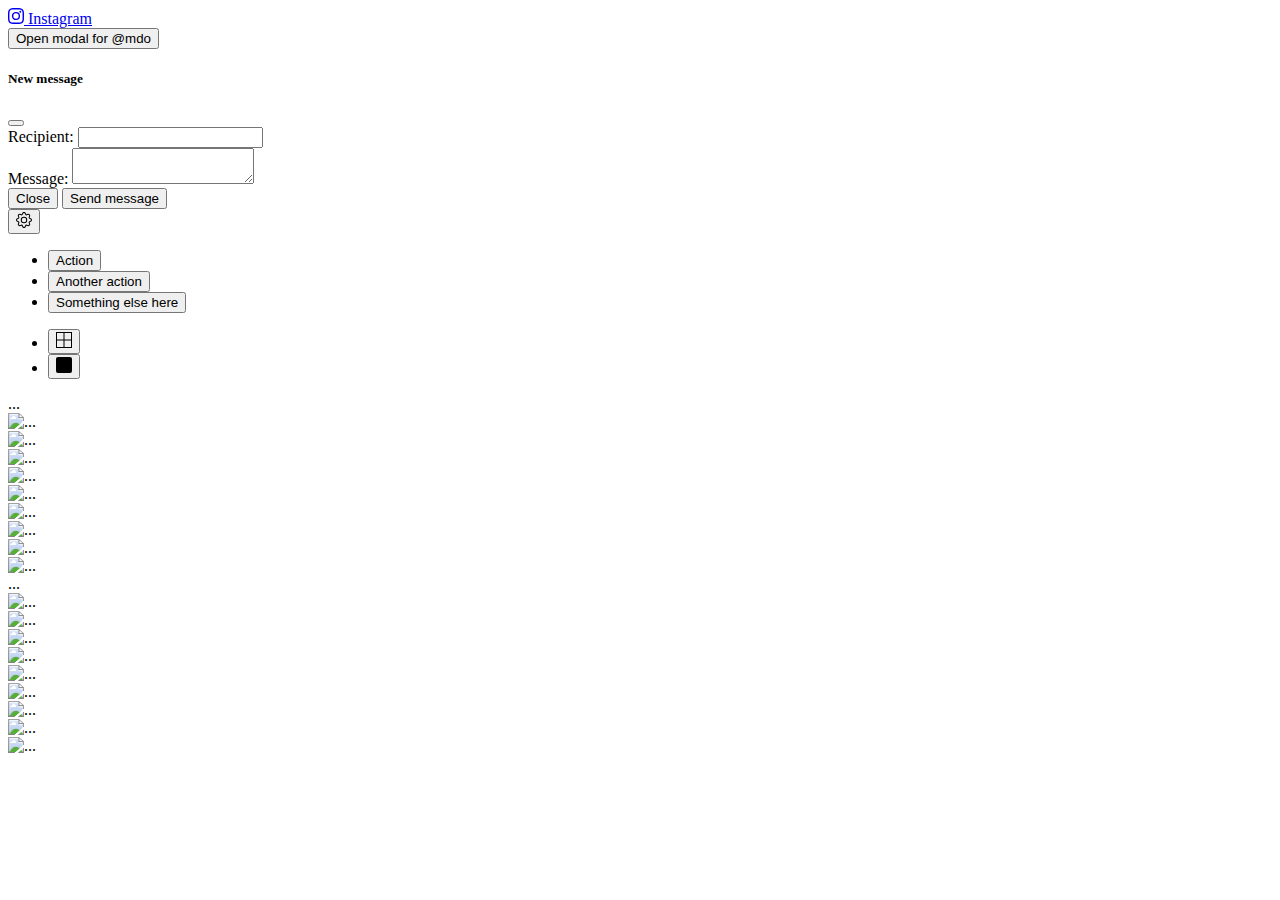
==== index.html @ 898f1be2 "proyecto" ====
<!DOCTYPE html>
<html lang="en">
<head>
    <meta charset="UTF-8">
    <meta http-equiv="X-UA-Compatible" content="IE=edge">
    <meta name="viewport" content="width=device-width, initial-scale=1.0">
    <link href="https://cdn.jsdelivr.net/npm/bootstrap@5.0.2/dist/css/bootstrap.min.css" rel="stylesheet" integrity="sha384-EVSTQN3/azprG1Anm3QDgpJLIm9Nao0Yz1ztcQTwFspd3yD65VohhpuuCOmLASjC" crossorigin="anonymous">
    <title>Document</title>
</head>
<body>
    <!-- cabezera del proyecto -->
    <nav class="navbar navbar-light bg-light">
      <div class="container-fluid">
        <a class="navbar-brand" href="#">
          <svg xmlns="http://www.w3.org/2000/svg" width="16" height="16" fill="currentColor" class="bi bi-instagram" viewBox="0 0 16 16">
            <path d="M8 0C5.829 0 5.556.01 4.703.048 3.85.088 3.269.222 2.76.42a3.917 3.917 0 0 0-1.417.923A3.927 3.927 0 0 0 .42 2.76C.222 3.268.087 3.85.048 4.7.01 5.555 0 5.827 0 8.001c0 2.172.01 2.444.048 3.297.04.852.174 1.433.372 1.942.205.526.478.972.923 1.417.444.445.89.719 1.416.923.51.198 1.09.333 1.942.372C5.555 15.99 5.827 16 8 16s2.444-.01 3.298-.048c.851-.04 1.434-.174 1.943-.372a3.916 3.916 0 0 0 1.416-.923c.445-.445.718-.891.923-1.417.197-.509.332-1.09.372-1.942C15.99 10.445 16 10.173 16 8s-.01-2.445-.048-3.299c-.04-.851-.175-1.433-.372-1.941a3.926 3.926 0 0 0-.923-1.417A3.911 3.911 0 0 0 13.24.42c-.51-.198-1.092-.333-1.943-.372C10.443.01 10.172 0 7.998 0h.003zm-.717 1.442h.718c2.136 0 2.389.007 3.232.046.78.035 1.204.166 1.486.275.373.145.64.319.92.599.28.28.453.546.598.92.11.281.24.705.275 1.485.039.843.047 1.096.047 3.231s-.008 2.389-.047 3.232c-.035.78-.166 1.203-.275 1.485a2.47 2.47 0 0 1-.599.919c-.28.28-.546.453-.92.598-.28.11-.704.24-1.485.276-.843.038-1.096.047-3.232.047s-2.39-.009-3.233-.047c-.78-.036-1.203-.166-1.485-.276a2.478 2.478 0 0 1-.92-.598 2.48 2.48 0 0 1-.6-.92c-.109-.281-.24-.705-.275-1.485-.038-.843-.046-1.096-.046-3.233 0-2.136.008-2.388.046-3.231.036-.78.166-1.204.276-1.486.145-.373.319-.64.599-.92.28-.28.546-.453.92-.598.282-.11.705-.24 1.485-.276.738-.034 1.024-.044 2.515-.045v.002zm4.988 1.328a.96.96 0 1 0 0 1.92.96.96 0 0 0 0-1.92zm-4.27 1.122a4.109 4.109 0 1 0 0 8.217 4.109 4.109 0 0 0 0-8.217zm0 1.441a2.667 2.667 0 1 1 0 5.334 2.667 2.667 0 0 1 0-5.334z"/>
          </svg>
          Instagram
        </a>

        <!-- modal-->
        <div class="row justify-content-center">
        <button type="button" class="btn btn-primary   " data-bs-toggle="modal" data-bs-target="#exampleModal" data-bs-whatever="@mdo">Open modal for @mdo</button>
        <div class="modal fade" id="exampleModal" tabindex="-1" aria-labelledby="exampleModalLabel" aria-hidden="true">
          <div class="modal-dialog">
            <div class="modal-content">
              <div class="modal-header">
                <h5 class="modal-title" id="exampleModalLabel">New message</h5>
                <button type="button" class="btn-close" data-bs-dismiss="modal" aria-label="Close"></button>
              </div>
              <div class="modal-body">
                <form>
                  <div class="mb-3">
                    <label for="recipient-name" class="col-form-label">Recipient:</label>
                    <input type="text" class="form-control" id="recipient-name">
                  </div>
                  <div class="mb-3">
                    <label for="message-text" class="col-form-label">Message:</label>
                    <textarea class="form-control" id="message-text"></textarea>
                  </div>
                </form>
              </div>
              <div class="modal-footer">
                <button type="button" class="btn btn-secondary" data-bs-dismiss="modal">Close</button>
                <button type="button" class="btn btn-primary">Send message</button>
              </div>
            </div>
          </div>
        </div>
      </div>
        <!-- fin modal -->

        <!-- boton gear -->
        <div class="dropdown">
          <button class="btn btn-secondary dropdown-toggle " type="button" id="dropdownMenu2" data-bs-toggle="dropdown" aria-expanded="false">
            <svg xmlns="http://www.w3.org/2000/svg" width="16" height="16" fill="currentColor" class="bi bi-gear" viewBox="0 0 16 16">
              <path d="M8 4.754a3.246 3.246 0 1 0 0 6.492 3.246 3.246 0 0 0 0-6.492zM5.754 8a2.246 2.246 0 1 1 4.492 0 2.246 2.246 0 0 1-4.492 0z"/>
              <path d="M9.796 1.343c-.527-1.79-3.065-1.79-3.592 0l-.094.319a.873.873 0 0 1-1.255.52l-.292-.16c-1.64-.892-3.433.902-2.54 2.541l.159.292a.873.873 0 0 1-.52 1.255l-.319.094c-1.79.527-1.79 3.065 0 3.592l.319.094a.873.873 0 0 1 .52 1.255l-.16.292c-.892 1.64.901 3.434 2.541 2.54l.292-.159a.873.873 0 0 1 1.255.52l.094.319c.527 1.79 3.065 1.79 3.592 0l.094-.319a.873.873 0 0 1 1.255-.52l.292.16c1.64.893 3.434-.902 2.54-2.541l-.159-.292a.873.873 0 0 1 .52-1.255l.319-.094c1.79-.527 1.79-3.065 0-3.592l-.319-.094a.873.873 0 0 1-.52-1.255l.16-.292c.893-1.64-.902-3.433-2.541-2.54l-.292.159a.873.873 0 0 1-1.255-.52l-.094-.319zm-2.633.283c.246-.835 1.428-.835 1.674 0l.094.319a1.873 1.873 0 0 0 2.693 1.115l.291-.16c.764-.415 1.6.42 1.184 1.185l-.159.292a1.873 1.873 0 0 0 1.116 2.692l.318.094c.835.246.835 1.428 0 1.674l-.319.094a1.873 1.873 0 0 0-1.115 2.693l.16.291c.415.764-.42 1.6-1.185 1.184l-.291-.159a1.873 1.873 0 0 0-2.693 1.116l-.094.318c-.246.835-1.428.835-1.674 0l-.094-.319a1.873 1.873 0 0 0-2.692-1.115l-.292.16c-.764.415-1.6-.42-1.184-1.185l.159-.291A1.873 1.873 0 0 0 1.945 8.93l-.319-.094c-.835-.246-.835-1.428 0-1.674l.319-.094A1.873 1.873 0 0 0 3.06 4.377l-.16-.292c-.415-.764.42-1.6 1.185-1.184l.292.159a1.873 1.873 0 0 0 2.692-1.115l.094-.319z"/>
            </svg>
          </button>
          <ul class="dropdown-menu" aria-labelledby="dropdownMenu2">
            <li><button class="dropdown-item" type="button">Action</button></li>
            <li><button class="dropdown-item" type="button">Another action</button></li>
            <li><button class="dropdown-item" type="button">Something else here</button></li>
          </ul>
        </div>
        <!-- fin boton gear -->
      </div>
    </nav>
    <!-- fin cabezera del proyecto -->

      <!-- cambio de vista -->
      <ul class="nav nav-pills mb-3 justify-content-center" id="pills-tab" role="tablist">
        <li class="nav-item" role="presentation">
          <button class="nav-link active" id="pills-home-tab" data-bs-toggle="pill" data-bs-target="#pills-home" type="button" role="tab" aria-controls="pills-home" aria-selected="true"><svg xmlns="http://www.w3.org/2000/svg" width="16" height="16" fill="currentColor" class="bi bi-border-all" viewBox="0 0 16 16">
            <path d="M0 0h16v16H0V0zm1 1v6.5h6.5V1H1zm7.5 0v6.5H15V1H8.5zM15 8.5H8.5V15H15V8.5zM7.5 15V8.5H1V15h6.5z"/>
          </svg></button>
        </li>
        <li class="nav-item" role="presentation">
          <button class="nav-link" id="pills-profile-tab" data-bs-toggle="pill" data-bs-target="#pills-profile" type="button" role="tab" aria-controls="pills-profile" aria-selected="false"><svg xmlns="http://www.w3.org/2000/svg" width="16" height="16" fill="currentColor" class="bi bi-square-fill" viewBox="0 0 16 16">
            <path d="M0 2a2 2 0 0 1 2-2h12a2 2 0 0 1 2 2v12a2 2 0 0 1-2 2H2a2 2 0 0 1-2-2V2z"/>
          </svg></button>
        </li>
        
      </ul>
      <div class="tab-content" id="pills-tabContent">
        <div class="tab-pane fade show active" id="pills-home" role="tabpanel" aria-labelledby="pills-home-tab">...
          <div class="row">
            <div class="col-4">
              <img src="https://picsum.photos/id/870/400/200" class="img-fluid" alt="...">
            </div>

            <div class="col-4">
              <img src="https://picsum.photos/id/870/400/200" class="img-fluid" alt="...">
            </div>

            <div class="col-4">
              <img src="https://picsum.photos/id/870/400/200" class="img-fluid" alt="...">
            </div>

            <div class="col-4">
              <img src="https://picsum.photos/id/870/400/200" class="img-fluid" alt="...">
            </div>

            <div class="col-4">
              <img src="https://picsum.photos/id/870/400/200" class="img-fluid" alt="...">
            </div>

            <div class="col-4">
              <img src="https://picsum.photos/id/870/400/200" class="img-fluid" alt="...">
            </div>

            <div class="col-4">
              <img src="https://picsum.photos/id/870/400/200" class="img-fluid" alt="...">
            </div>

            <div class="col-4">
              <img src="https://picsum.photos/id/870/400/200" class="img-fluid" alt="...">
            </div>

            <div class="col-4">
              <img src="https://picsum.photos/id/870/400/200" class="img-fluid" alt="...">
            </div>
          </div>
        </div>
        <div class="tab-pane fade" id="pills-profile" role="tabpanel" aria-labelledby="pills-profile-tab">...
          <div class="row">
            <div class="col-4">
              <img src="https://picsum.photos/id/87/200/300" class="img-fluid" alt="...">
            </div>

            <div class="col-4">
              <img src="https://picsum.photos/id/87/200/300" class="img-fluid" alt="...">
            </div>

            <div class="col-4">
              <img src="https://picsum.photos/id/87/200/300" class="img-fluid" alt="...">
            </div>

            <div class="col-4">
              <img src="https://picsum.photos/id/87/200/300" class="img-fluid" alt="...">
            </div>

            <div class="col-4">
              <img src="https://picsum.photos/id/87/200/300" class="img-fluid" alt="...">
            </div>

            <div class="col-4">
              <img src="https://picsum.photos/id/87/200/300" class="img-fluid" alt="...">
            </div>

            <div class="col-4">
              <img src="https://picsum.photos/id/87/200/300" class="img-fluid" alt="...">
            </div>

            <div class="col-4">
              <img src="https://picsum.photos/id/87/200/300" class="img-fluid" alt="...">
            </div>

            <div class="col-4">
              <img src="https://picsum.photos/id/87/200/300" class="img-fluid" alt="...">
            </div>
          </div>
        </div>
        
      </div>
      <!-- fin cambio de vista -->

      












    <script src="https://cdn.jsdelivr.net/npm/bootstrap@5.0.2/dist/js/bootstrap.bundle.min.js" integrity="sha384-MrcW6ZMFYlzcLA8Nl+NtUVF0sA7MsXsP1UyJoMp4YLEuNSfAP+JcXn/tWtIaxVXM" crossorigin="anonymous"></script>
    <script src="https://cdn.jsdelivr.net/npm/@popperjs/core@2.9.2/dist/umd/popper.min.js" integrity="sha384-IQsoLXl5PILFhosVNubq5LC7Qb9DXgDA9i+tQ8Zj3iwWAwPtgFTxbJ8NT4GN1R8p" crossorigin="anonymous"></script>
    <script src="https://cdn.jsdelivr.net/npm/bootstrap@5.0.2/dist/js/bootstrap.min.js" integrity="sha384-cVKIPhGWiC2Al4u+LWgxfKTRIcfu0JTxR+EQDz/bgldoEyl4H0zUF0QKbrJ0EcQF" crossorigin="anonymous"></script>
</body>
</html>
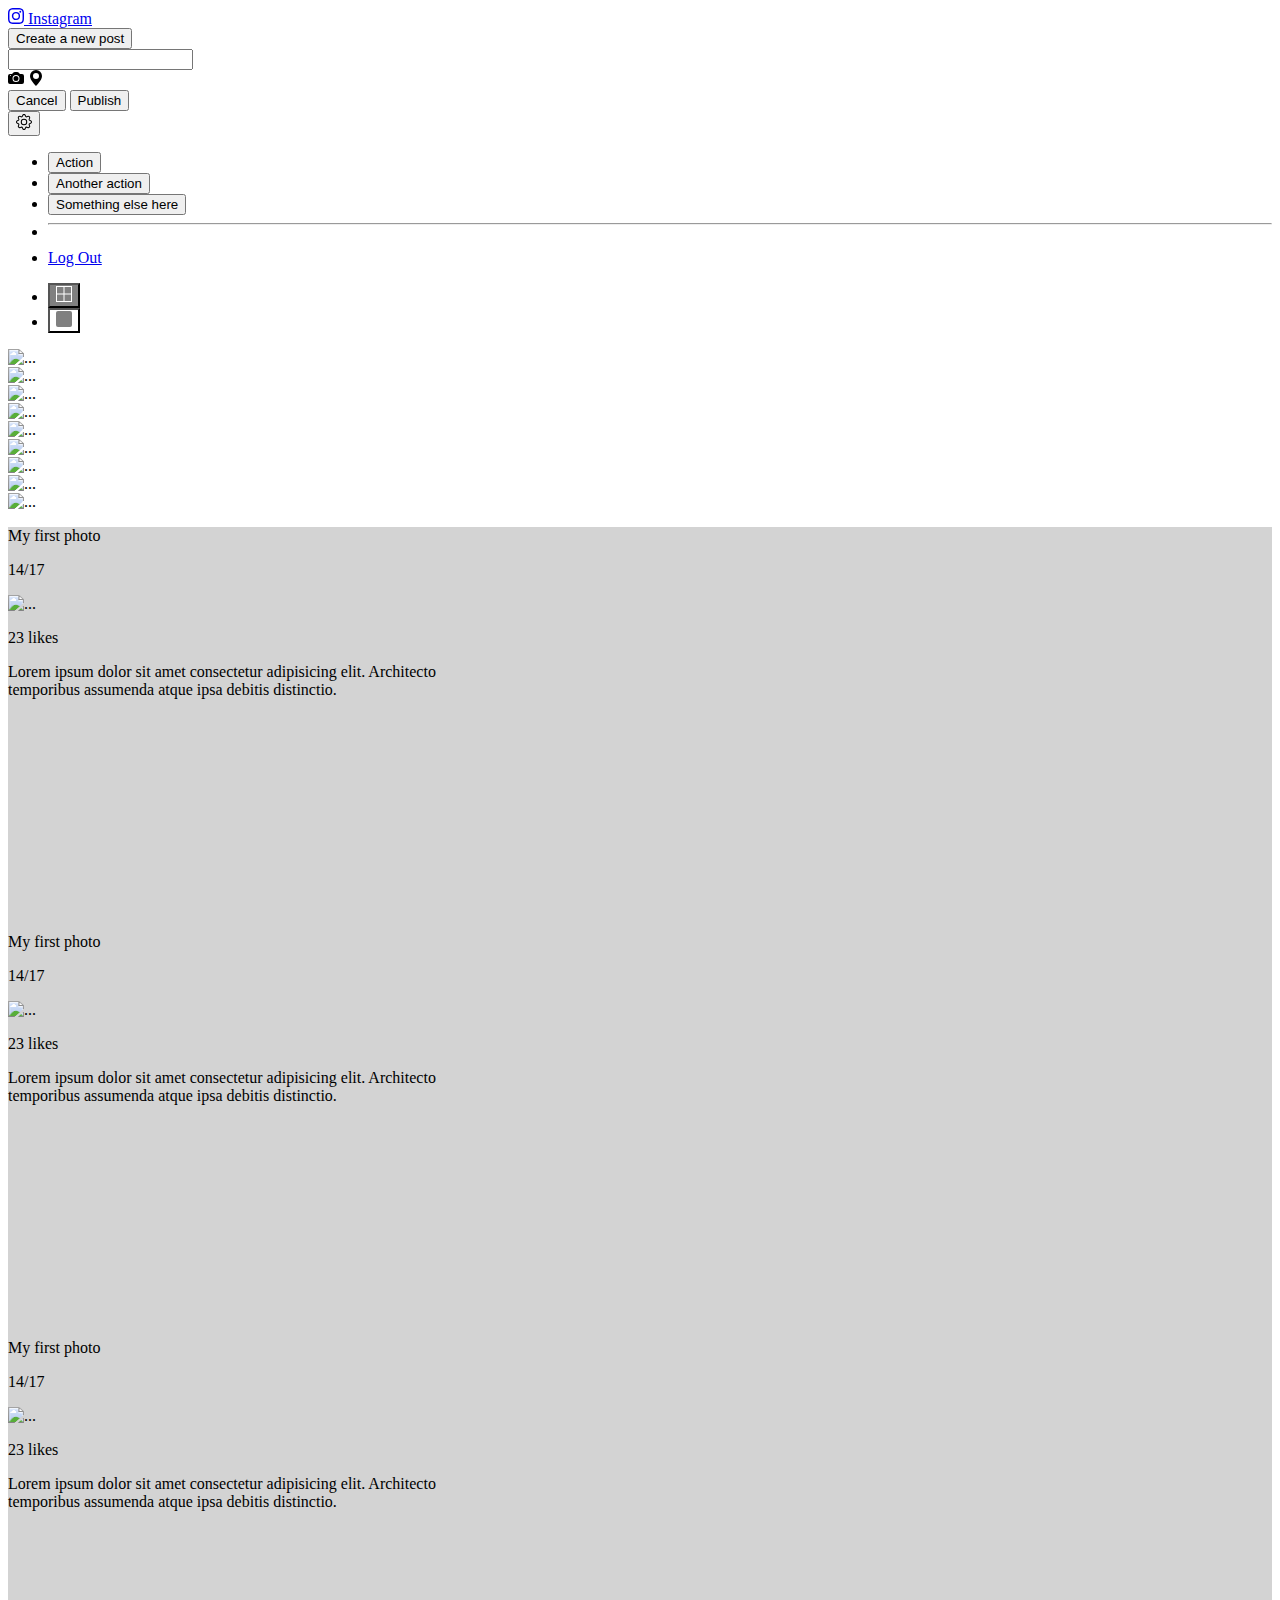
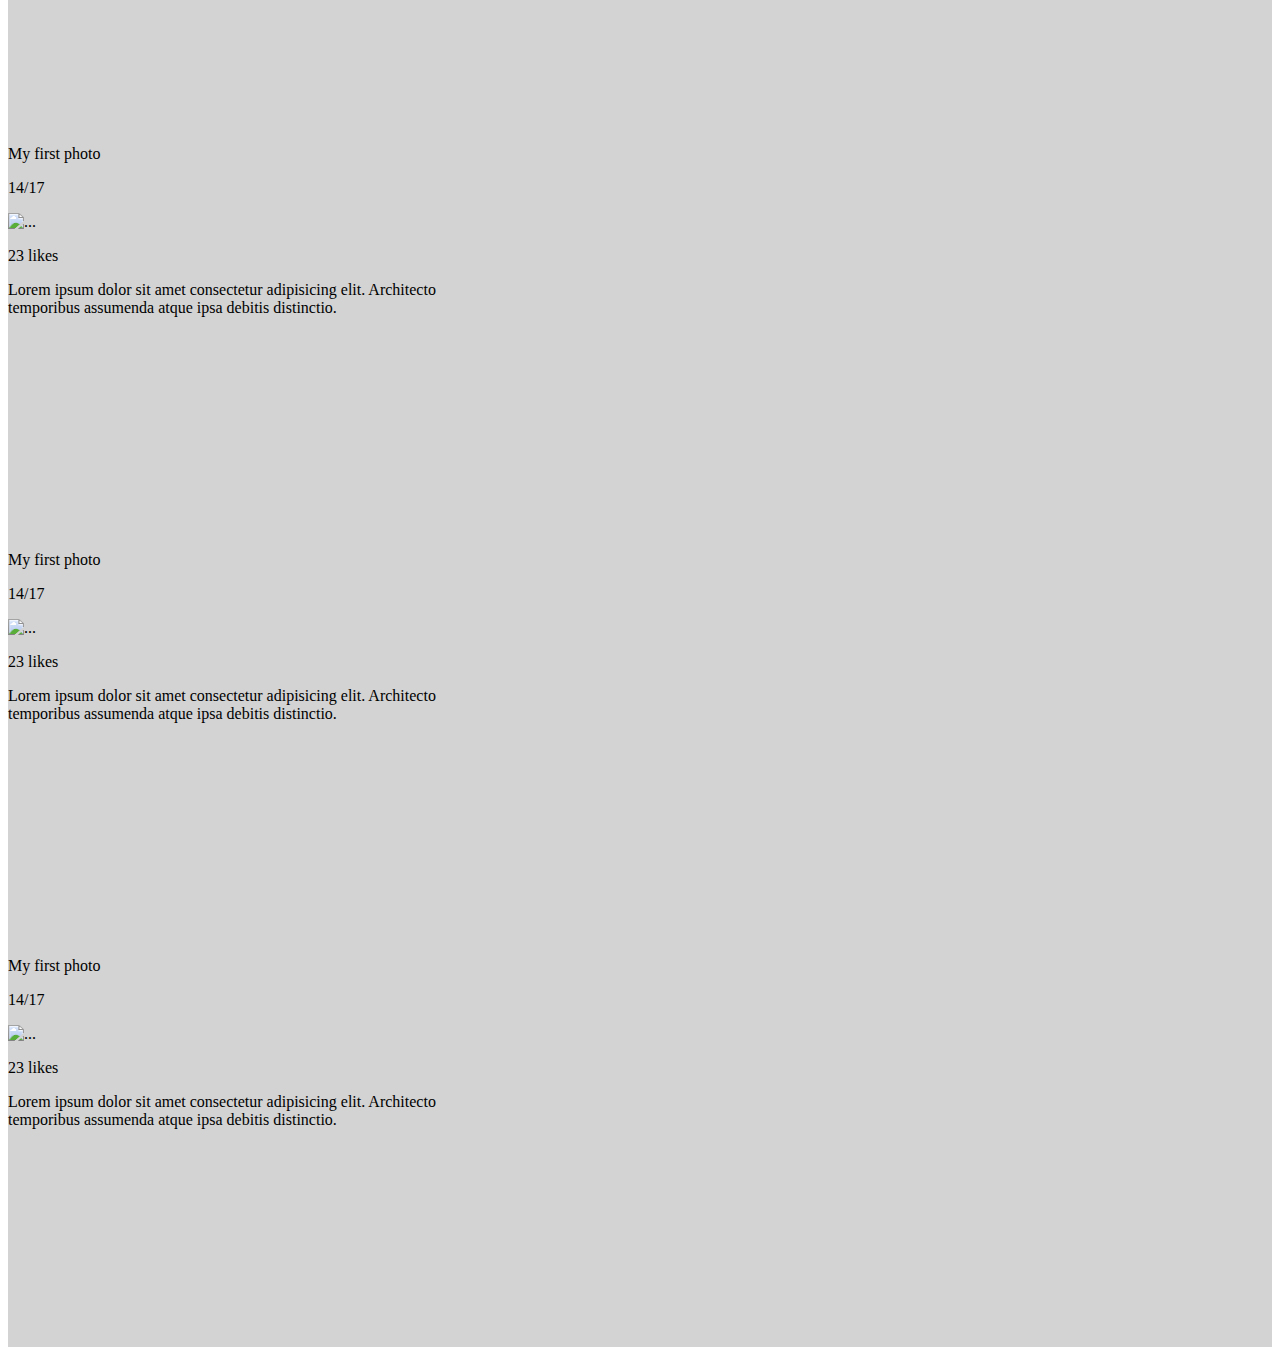
==== commit c928a0d7: "photo feed actualizado" ====
--- a/index.html
+++ b/index.html
@@ -4,14 +4,15 @@
     <meta charset="UTF-8">
     <meta http-equiv="X-UA-Compatible" content="IE=edge">
     <meta name="viewport" content="width=device-width, initial-scale=1.0">
-    <link href="https://cdn.jsdelivr.net/npm/bootstrap@5.0.2/dist/css/bootstrap.min.css" rel="stylesheet" integrity="sha384-EVSTQN3/azprG1Anm3QDgpJLIm9Nao0Yz1ztcQTwFspd3yD65VohhpuuCOmLASjC" crossorigin="anonymous">
+    <link href="https://cdn.jsdelivr.net/npm/bootstrap@5.1.3/dist/css/bootstrap.min.css" rel="stylesheet" integrity="sha384-1BmE4kWBq78iYhFldvKuhfTAU6auU8tT94WrHftjDbrCEXSU1oBoqyl2QvZ6jIW3" crossorigin="anonymous">
+    <link rel="stylesheet" href="./style.css">
     <title>Document</title>
 </head>
 <body>
-    <!-- cabezera del proyecto -->
+    <!-- cabecera del proyecto -->
     <nav class="navbar navbar-light bg-light">
-      <div class="container-fluid">
-        <a class="navbar-brand" href="#">
+      <div class="container-fluid px-5">
+        <a class="navbar-brand ps-5" href="#">
           <svg xmlns="http://www.w3.org/2000/svg" width="16" height="16" fill="currentColor" class="bi bi-instagram" viewBox="0 0 16 16">
             <path d="M8 0C5.829 0 5.556.01 4.703.048 3.85.088 3.269.222 2.76.42a3.917 3.917 0 0 0-1.417.923A3.927 3.927 0 0 0 .42 2.76C.222 3.268.087 3.85.048 4.7.01 5.555 0 5.827 0 8.001c0 2.172.01 2.444.048 3.297.04.852.174 1.433.372 1.942.205.526.478.972.923 1.417.444.445.89.719 1.416.923.51.198 1.09.333 1.942.372C5.555 15.99 5.827 16 8 16s2.444-.01 3.298-.048c.851-.04 1.434-.174 1.943-.372a3.916 3.916 0 0 0 1.416-.923c.445-.445.718-.891.923-1.417.197-.509.332-1.09.372-1.942C15.99 10.445 16 10.173 16 8s-.01-2.445-.048-3.299c-.04-.851-.175-1.433-.372-1.941a3.926 3.926 0 0 0-.923-1.417A3.911 3.911 0 0 0 13.24.42c-.51-.198-1.092-.333-1.943-.372C10.443.01 10.172 0 7.998 0h.003zm-.717 1.442h.718c2.136 0 2.389.007 3.232.046.78.035 1.204.166 1.486.275.373.145.64.319.92.599.28.28.453.546.598.92.11.281.24.705.275 1.485.039.843.047 1.096.047 3.231s-.008 2.389-.047 3.232c-.035.78-.166 1.203-.275 1.485a2.47 2.47 0 0 1-.599.919c-.28.28-.546.453-.92.598-.28.11-.704.24-1.485.276-.843.038-1.096.047-3.232.047s-2.39-.009-3.233-.047c-.78-.036-1.203-.166-1.485-.276a2.478 2.478 0 0 1-.92-.598 2.48 2.48 0 0 1-.6-.92c-.109-.281-.24-.705-.275-1.485-.038-.843-.046-1.096-.046-3.233 0-2.136.008-2.388.046-3.231.036-.78.166-1.204.276-1.486.145-.373.319-.64.599-.92.28-.28.546-.453.92-.598.282-.11.705-.24 1.485-.276.738-.034 1.024-.044 2.515-.045v.002zm4.988 1.328a.96.96 0 1 0 0 1.92.96.96 0 0 0 0-1.92zm-4.27 1.122a4.109 4.109 0 1 0 0 8.217 4.109 4.109 0 0 0 0-8.217zm0 1.441a2.667 2.667 0 1 1 0 5.334 2.667 2.667 0 0 1 0-5.334z"/>
           </svg>
@@ -19,50 +20,52 @@
         </a>
 
         <!-- modal-->
-        <div class="row justify-content-center">
-        <button type="button" class="btn btn-primary   " data-bs-toggle="modal" data-bs-target="#exampleModal" data-bs-whatever="@mdo">Open modal for @mdo</button>
-        <div class="modal fade" id="exampleModal" tabindex="-1" aria-labelledby="exampleModalLabel" aria-hidden="true">
-          <div class="modal-dialog">
-            <div class="modal-content">
-              <div class="modal-header">
-                <h5 class="modal-title" id="exampleModalLabel">New message</h5>
-                <button type="button" class="btn-close" data-bs-dismiss="modal" aria-label="Close"></button>
-              </div>
-              <div class="modal-body">
-                <form>
-                  <div class="mb-3">
-                    <label for="recipient-name" class="col-form-label">Recipient:</label>
-                    <input type="text" class="form-control" id="recipient-name">
-                  </div>
-                  <div class="mb-3">
-                    <label for="message-text" class="col-form-label">Message:</label>
-                    <textarea class="form-control" id="message-text"></textarea>
-                  </div>
-                </form>
-              </div>
-              <div class="modal-footer">
-                <button type="button" class="btn btn-secondary" data-bs-dismiss="modal">Close</button>
-                <button type="button" class="btn btn-primary">Send message</button>
-              </div>
-            </div>
-          </div>
-        </div>
-      </div>
+         <div class="d-flex pe-5">
+          <button type="button" class="btn btn-success  mx-2 " data-bs-toggle="modal" data-bs-target="#exampleModal" data-bs-whatever="@mdo">Create a new post</button>
+          <div class="modal fade" id="exampleModal" tabindex="-1" aria-labelledby="exampleModalLabel" aria-hidden="true">
+            <div class="modal-dialog">
+                <div class="modal-content">
+                    <div class="modal-body">
+                        <form>
+                            <div class="mb-3">
+                                <label for="recipient-name" class="col-form-label"></label>
+                                <input type="text" class="form-control" id="recipient-name">
+                            </div> 
+                        </form>
+                        <svg xmlns="http://www.w3.org/2000/svg" width="16" height="16" fill="currentColor" class="bi bi-camera-fill border m-1" viewBox="0 0 16 16">
+                            <path d="M10.5 8.5a2.5 2.5 0 1 1-5 0 2.5 2.5 0 0 1 5 0z"/>
+                            <path d="M2 4a2 2 0 0 0-2 2v6a2 2 0 0 0 2 2h12a2 2 0 0 0 2-2V6a2 2 0 0 0-2-2h-1.172a2 2 0 0 1-1.414-.586l-.828-.828A2 2 0 0 0 9.172 2H6.828a2 2 0 0 0-1.414.586l-.828.828A2 2 0 0 1 3.172 4H2zm.5 2a.5.5 0 1 1 0-1 .5.5 0 0 1 0 1zm9 2.5a3.5 3.5 0 1 1-7 0 3.5 3.5 0 0 1 7 0z"/>
+                        </svg>
+                        <svg xmlns="http://www.w3.org/2000/svg" width="16" height="16" fill="currentColor" class="bi bi-geo-alt-fill border" viewBox="0 0 16 16">
+                            <path d="M8 16s6-5.686 6-10A6 6 0 0 0 2 6c0 4.314 6 10 6 10zm0-7a3 3 0 1 1 0-6 3 3 0 0 1 0 6z"/>
+                        </svg>
+
+                    </div>
+                    <div class="modal-footer">
+                        <button type="button" class="btn btn-light" data-bs-dismiss="modal">Cancel</button>
+                        <button type="button" class="btn btn-success">Publish</button>
+                    </div>
+                </div>
+            </div>
+        </div>
         <!-- fin modal -->
-
+        
         <!-- boton gear -->
-        <div class="dropdown">
+          <div class="dropdown">
           <button class="btn btn-secondary dropdown-toggle " type="button" id="dropdownMenu2" data-bs-toggle="dropdown" aria-expanded="false">
             <svg xmlns="http://www.w3.org/2000/svg" width="16" height="16" fill="currentColor" class="bi bi-gear" viewBox="0 0 16 16">
               <path d="M8 4.754a3.246 3.246 0 1 0 0 6.492 3.246 3.246 0 0 0 0-6.492zM5.754 8a2.246 2.246 0 1 1 4.492 0 2.246 2.246 0 0 1-4.492 0z"/>
               <path d="M9.796 1.343c-.527-1.79-3.065-1.79-3.592 0l-.094.319a.873.873 0 0 1-1.255.52l-.292-.16c-1.64-.892-3.433.902-2.54 2.541l.159.292a.873.873 0 0 1-.52 1.255l-.319.094c-1.79.527-1.79 3.065 0 3.592l.319.094a.873.873 0 0 1 .52 1.255l-.16.292c-.892 1.64.901 3.434 2.541 2.54l.292-.159a.873.873 0 0 1 1.255.52l.094.319c.527 1.79 3.065 1.79 3.592 0l.094-.319a.873.873 0 0 1 1.255-.52l.292.16c1.64.893 3.434-.902 2.54-2.541l-.159-.292a.873.873 0 0 1 .52-1.255l.319-.094c1.79-.527 1.79-3.065 0-3.592l-.319-.094a.873.873 0 0 1-.52-1.255l.16-.292c.893-1.64-.902-3.433-2.541-2.54l-.292.159a.873.873 0 0 1-1.255-.52l-.094-.319zm-2.633.283c.246-.835 1.428-.835 1.674 0l.094.319a1.873 1.873 0 0 0 2.693 1.115l.291-.16c.764-.415 1.6.42 1.184 1.185l-.159.292a1.873 1.873 0 0 0 1.116 2.692l.318.094c.835.246.835 1.428 0 1.674l-.319.094a1.873 1.873 0 0 0-1.115 2.693l.16.291c.415.764-.42 1.6-1.185 1.184l-.291-.159a1.873 1.873 0 0 0-2.693 1.116l-.094.318c-.246.835-1.428.835-1.674 0l-.094-.319a1.873 1.873 0 0 0-2.692-1.115l-.292.16c-.764.415-1.6-.42-1.184-1.185l.159-.291A1.873 1.873 0 0 0 1.945 8.93l-.319-.094c-.835-.246-.835-1.428 0-1.674l.319-.094A1.873 1.873 0 0 0 3.06 4.377l-.16-.292c-.415-.764.42-1.6 1.185-1.184l.292.159a1.873 1.873 0 0 0 2.692-1.115l.094-.319z"/>
             </svg>
           </button>
-          <ul class="dropdown-menu" aria-labelledby="dropdownMenu2">
+          <ul class="dropdown-menu dropdown-menu-end" aria-labelledby="dropdownMenu2">
             <li><button class="dropdown-item" type="button">Action</button></li>
             <li><button class="dropdown-item" type="button">Another action</button></li>
             <li><button class="dropdown-item" type="button">Something else here</button></li>
+            <li><hr class="dropdown-divider"></li>
+            <li><a class="dropdown-item" href="#">Log Out</a></li>
           </ul>
+        </div>
         </div>
         <!-- fin boton gear -->
       </div>
@@ -73,7 +76,7 @@
       <ul class="nav nav-pills mb-3 justify-content-center" id="pills-tab" role="tablist">
         <li class="nav-item" role="presentation">
           <button class="nav-link active" id="pills-home-tab" data-bs-toggle="pill" data-bs-target="#pills-home" type="button" role="tab" aria-controls="pills-home" aria-selected="true"><svg xmlns="http://www.w3.org/2000/svg" width="16" height="16" fill="currentColor" class="bi bi-border-all" viewBox="0 0 16 16">
-            <path d="M0 0h16v16H0V0zm1 1v6.5h6.5V1H1zm7.5 0v6.5H15V1H8.5zM15 8.5H8.5V15H15V8.5zM7.5 15V8.5H1V15h6.5z"/>
+            <path  d="M0 0h16v16H0V0zm1 1v6.5h6.5V1H1zm7.5 0v6.5H15V1H8.5zM15 8.5H8.5V15H15V8.5zM7.5 15V8.5H1V15h6.5z"/>
           </svg></button>
         </li>
         <li class="nav-item" role="presentation">
@@ -83,87 +86,164 @@
         </li>
         
       </ul>
+      
       <div class="tab-content" id="pills-tabContent">
-        <div class="tab-pane fade show active" id="pills-home" role="tabpanel" aria-labelledby="pills-home-tab">...
+        <div class="tab-pane fade show active ps-5" id="pills-home" role="tabpanel" aria-labelledby="pills-home-tab">
           <div class="row">
-            <div class="col-4">
-              <img src="https://picsum.photos/id/870/400/200" class="img-fluid" alt="...">
-            </div>
-
-            <div class="col-4">
-              <img src="https://picsum.photos/id/870/400/200" class="img-fluid" alt="...">
-            </div>
-
-            <div class="col-4">
-              <img src="https://picsum.photos/id/870/400/200" class="img-fluid" alt="...">
-            </div>
-
-            <div class="col-4">
-              <img src="https://picsum.photos/id/870/400/200" class="img-fluid" alt="...">
-            </div>
-
-            <div class="col-4">
-              <img src="https://picsum.photos/id/870/400/200" class="img-fluid" alt="...">
-            </div>
-
-            <div class="col-4">
-              <img src="https://picsum.photos/id/870/400/200" class="img-fluid" alt="...">
-            </div>
-
-            <div class="col-4">
-              <img src="https://picsum.photos/id/870/400/200" class="img-fluid" alt="...">
-            </div>
-
-            <div class="col-4">
-              <img src="https://picsum.photos/id/870/400/200" class="img-fluid" alt="...">
-            </div>
-
-            <div class="col-4">
-              <img src="https://picsum.photos/id/870/400/200" class="img-fluid" alt="...">
-            </div>
-          </div>
-        </div>
-        <div class="tab-pane fade" id="pills-profile" role="tabpanel" aria-labelledby="pills-profile-tab">...
-          <div class="row">
-            <div class="col-4">
-              <img src="https://picsum.photos/id/87/200/300" class="img-fluid" alt="...">
-            </div>
-
-            <div class="col-4">
-              <img src="https://picsum.photos/id/87/200/300" class="img-fluid" alt="...">
-            </div>
-
-            <div class="col-4">
-              <img src="https://picsum.photos/id/87/200/300" class="img-fluid" alt="...">
-            </div>
-
-            <div class="col-4">
-              <img src="https://picsum.photos/id/87/200/300" class="img-fluid" alt="...">
-            </div>
-
-            <div class="col-4">
-              <img src="https://picsum.photos/id/87/200/300" class="img-fluid" alt="...">
-            </div>
-
-            <div class="col-4">
-              <img src="https://picsum.photos/id/87/200/300" class="img-fluid" alt="...">
-            </div>
-
-            <div class="col-4">
-              <img src="https://picsum.photos/id/87/200/300" class="img-fluid" alt="...">
-            </div>
-
-            <div class="col-4">
-              <img src="https://picsum.photos/id/87/200/300" class="img-fluid" alt="...">
-            </div>
-
-            <div class="col-4">
-              <img src="https://picsum.photos/id/87/200/300" class="img-fluid" alt="...">
-            </div>
-          </div>
-        </div>
-        
+            <div class="col-4 pb-1">
+              <img src="https://picsum.photos/id/870/500/250" class="img-fluid" alt="...">
+            </div>
+
+            <div class="col-4">
+              <img src="https://picsum.photos/id/87/500/250" class="img-fluid" alt="...">
+            </div>
+
+            <div class="col-4">
+              <img src="https://picsum.photos/id/878/500/250" class="img-fluid" alt="...">
+            </div>
+
+            <div class="col-4 pb-1">
+              <img src="https://picsum.photos/id/900/500/250" class="img-fluid" alt="...">
+            </div>
+
+            <div class="col-4">
+              <img src="https://picsum.photos/id/50/500/250" class="img-fluid" alt="...">
+            </div>
+
+            <div class="col-4">
+              <img src="https://picsum.photos/id/200/500/250" class="img-fluid" alt="...">
+            </div>
+
+            <div class="col-4">
+              <img src="https://picsum.photos/id/240/500/250" class="img-fluid" alt="...">
+            </div>
+
+            <div class="col-4">
+              <img src="https://picsum.photos/id/600/500/250" class="img-fluid" alt="...">
+            </div>
+
+            <div class="col-4">
+              <img src="https://picsum.photos/id/5/500/250" class="img-fluid" alt="...">
+            </div>
+          </div>
+        </div>
+        <div class="tab-pane fade" id="pills-profile" role="tabpanel" aria-labelledby="pills-profile-tab">
+          <div class="row " style="background-color: lightgray;">
+          <!-- primer post -->
+          <div class="container pb-5">
+            <div class="row justify-content-center">
+              <div class="card p-0" style="width: 450px; height: 390px;">
+                <div class="card-body p-0">
+                    <div class="d-flex  mt-2">
+                      <p class="col-10">My first photo</p>
+                      <p class="col-2 ms-4 text-secondary">14/17</p>
+                    </div>
+                  <img src="https://picsum.photos/id/50/450/267" class="img-fluid" alt="...">
+                  <p class="card-text mb-1">23 likes</p>
+                  <p class="card-text">Lorem ipsum dolor sit amet consectetur adipisicing elit. Architecto temporibus assumenda atque ipsa debitis distinctio.</p>
+                  
+                </div>
+            </div>
+            </div>
+          </div>
+          <!-- fin del primer post -->
+
+          <!-- segundo post -->
+          <div class="container pb-5">
+            <div class="row justify-content-center">
+              <div class="card p-0" style="width: 450px; height: 390px;">
+                <div class="card-body p-0">
+                    <div class="d-flex  mt-2">
+                      <p class="col-10">My first photo</p>
+                      <p class="col-2 ms-4 text-secondary">14/17</p>
+                    </div>
+                  <img src="https://picsum.photos/id/159/450/267" class="img-fluid" alt="...">
+                  <p class="card-text mb-1">23 likes</p>
+                  <p class="card-text">Lorem ipsum dolor sit amet consectetur adipisicing elit. Architecto temporibus assumenda atque ipsa debitis distinctio.</p>
+                  
+                </div>
+            </div>
+            </div>
+          </div>
+          <!-- fin del segundo post -->
+
+          <!-- tercer post -->
+          <div class="container pb-5">
+            <div class="row justify-content-center">
+              <div class="card p-0" style="width: 450px; height: 390px;">
+                <div class="card-body p-0">
+                    <div class="d-flex  mt-2">
+                      <p class="col-10">My first photo</p>
+                      <p class="col-2 ms-4 text-secondary">14/17</p>
+                    </div>
+                  <img src="https://picsum.photos/id/356/450/267" class="img-fluid" alt="...">
+                  <p class="card-text mb-1">23 likes</p>
+                  <p class="card-text">Lorem ipsum dolor sit amet consectetur adipisicing elit. Architecto temporibus assumenda atque ipsa debitis distinctio.</p>
+                  
+                </div>
+            </div>
+            </div>
+          </div>
+          <!-- fin del tercer post -->
+
+          <!-- cuarto post -->
+          <div class="container pb-5">
+            <div class="row justify-content-center">
+              <div class="card p-0" style="width: 450px; height: 390px;">
+                <div class="card-body p-0">
+                    <div class="d-flex  mt-2">
+                      <p class="col-10">My first photo</p>
+                      <p class="col-2 ms-4 text-secondary">14/17</p>
+                    </div>
+                  <img src="https://picsum.photos/id/450/450/267" class="img-fluid" alt="...">
+                  <p class="card-text mb-1">23 likes</p>
+                  <p class="card-text">Lorem ipsum dolor sit amet consectetur adipisicing elit. Architecto temporibus assumenda atque ipsa debitis distinctio.</p>
+                  
+                </div>
+            </div>
+            </div>
+          </div>
+          <!-- fin del cuarto post -->
+
+          <!-- quinto post -->
+          <div class="container pb-5">
+            <div class="row justify-content-center">
+              <div class="card p-0" style="width: 450px; height: 390px;">
+                <div class="card-body p-0">
+                    <div class="d-flex  mt-2">
+                      <p class="col-10">My first photo</p>
+                      <p class="col-2 ms-4 text-secondary">14/17</p>
+                    </div>
+                  <img src="https://picsum.photos/id/250/450/267" class="img-fluid" alt="...">
+                  <p class="card-text mb-1">23 likes</p>
+                  <p class="card-text">Lorem ipsum dolor sit amet consectetur adipisicing elit. Architecto temporibus assumenda atque ipsa debitis distinctio.</p>  
+                </div>
+            </div>
+            </div>
+          </div>
+          <!-- fin del quinto post -->
+
+          <!-- sexto post -->
+          <div class="container">
+            <div class="row justify-content-center">
+              <div class="card p-0" style="width: 450px; height: 390px;">
+                <div class="card-body p-0">
+                    <div class="d-flex  mt-2">
+                      <p class="col-10">My first photo</p>
+                      <p class="col-2 ms-4 text-secondary">14/17</p>
+                    </div>
+                  <img src="https://picsum.photos/id/10/450/267" class="img-fluid" alt="...">
+                  <p class="card-text mb-1">23 likes</p>
+                  <p class="card-text">Lorem ipsum dolor sit amet consectetur adipisicing elit. Architecto temporibus assumenda atque ipsa debitis distinctio.</p>
+                </div>
+            </div>
+            </div>
+          </div>
+          <!-- fin del sexto post -->
+        </div>
       </div>
+      </div>
+    
       <!-- fin cambio de vista -->
 
       
@@ -179,8 +259,7 @@
 
 
 
-    <script src="https://cdn.jsdelivr.net/npm/bootstrap@5.0.2/dist/js/bootstrap.bundle.min.js" integrity="sha384-MrcW6ZMFYlzcLA8Nl+NtUVF0sA7MsXsP1UyJoMp4YLEuNSfAP+JcXn/tWtIaxVXM" crossorigin="anonymous"></script>
-    <script src="https://cdn.jsdelivr.net/npm/@popperjs/core@2.9.2/dist/umd/popper.min.js" integrity="sha384-IQsoLXl5PILFhosVNubq5LC7Qb9DXgDA9i+tQ8Zj3iwWAwPtgFTxbJ8NT4GN1R8p" crossorigin="anonymous"></script>
-    <script src="https://cdn.jsdelivr.net/npm/bootstrap@5.0.2/dist/js/bootstrap.min.js" integrity="sha384-cVKIPhGWiC2Al4u+LWgxfKTRIcfu0JTxR+EQDz/bgldoEyl4H0zUF0QKbrJ0EcQF" crossorigin="anonymous"></script>
+      <script src="https://cdn.jsdelivr.net/npm/@popperjs/core@2.10.2/dist/umd/popper.min.js" integrity="sha384-7+zCNj/IqJ95wo16oMtfsKbZ9ccEh31eOz1HGyDuCQ6wgnyJNSYdrPa03rtR1zdB" crossorigin="anonymous"></script>
+      <script src="https://cdn.jsdelivr.net/npm/bootstrap@5.1.3/dist/js/bootstrap.min.js" integrity="sha384-QJHtvGhmr9XOIpI6YVutG+2QOK9T+ZnN4kzFN1RtK3zEFEIsxhlmWl5/YESvpZ13" crossorigin="anonymous"></script>
 </body>
 </html>--- a/style.css
+++ b/style.css
@@ -0,0 +1,9 @@
+.nav-pills .nav-link.active, .nav-pills .show>.nav-link {
+    color: white;
+    background-color: gray;
+}
+
+.nav-pills .nav-link {
+    color: gray;
+    background-color: white;
+}